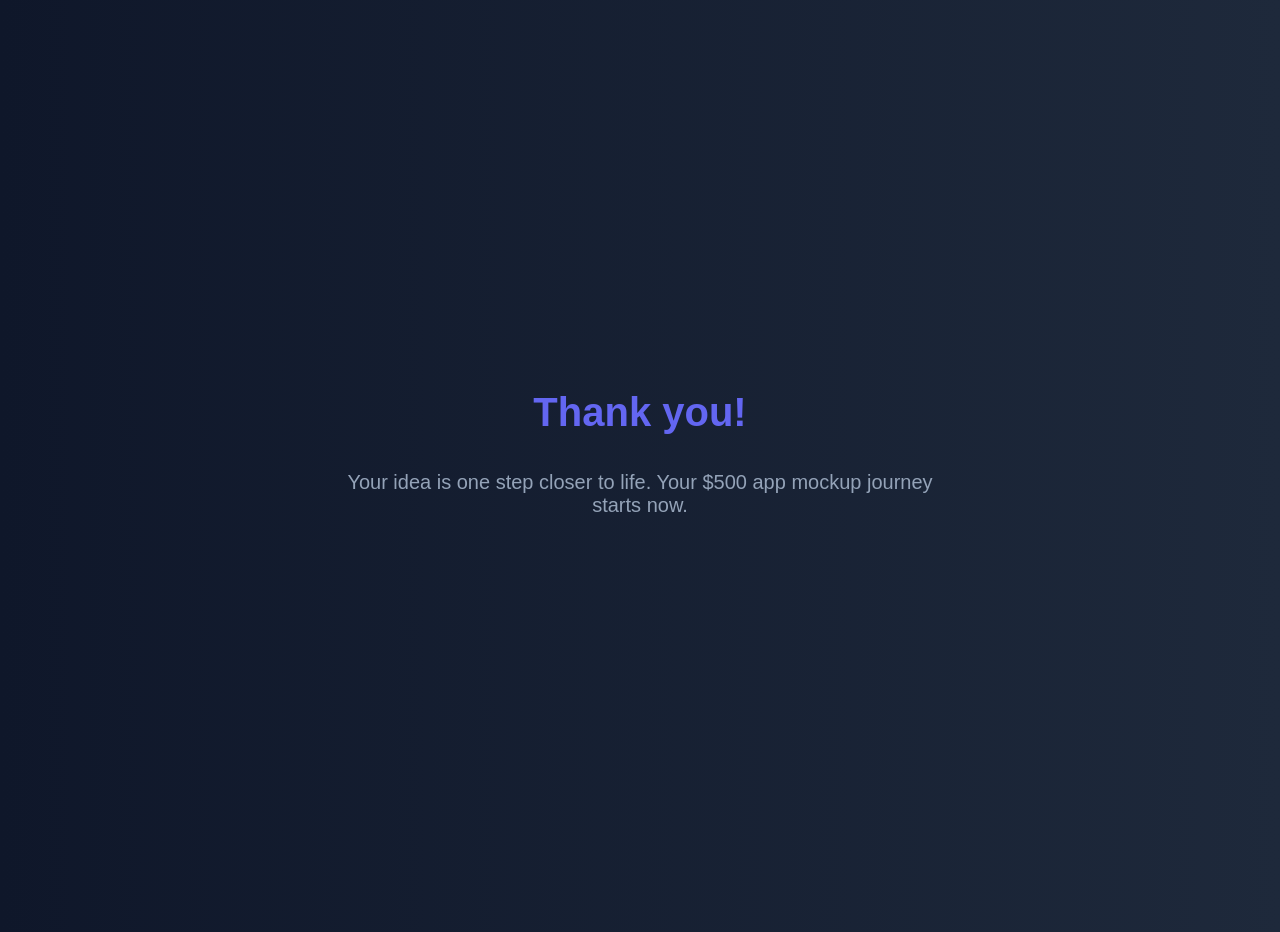
==== thankyou.html @ 79c554eb "Initial commit" ====
<!DOCTYPE html>
<html lang="en">
<head>
  <meta charset="UTF-8" />
  <meta name="viewport" content="width=device-width, initial-scale=1.0"/>
  <title>Thank You</title>
  <style>
    body {
      font-family: 'Roboto', sans-serif;
      background: linear-gradient(to right, #0f172a, #1e293b);
      color: #e2e8f0;
      display: flex;
      flex-direction: column;
      justify-content: center;
      align-items: center;
      height: 100vh;
      margin: 0;
      padding: 1rem;
      text-align: center;
    }
    h1 {
      font-size: 2.5rem;
      color: #6366f1;
      margin-bottom: 1rem;
    }
    p {
      font-size: 1.25rem;
      color: #94a3b8;
      max-width: 600px;
    }
    .cta-link {
      display: inline-block;
      margin-top: 2rem;
      background: linear-gradient(90deg, #ff4d4d, #ff9900);
      color: white;
      padding: 1rem 2rem;
      border-radius: 50px;
      text-decoration: none;
      font-size: 1.2rem;
      box-shadow: 0 6px 15px rgba(255, 77, 77, 0.4);
      transition: transform 0.2s ease, box-shadow 0.2s ease;
    }
    .cta-link:hover {
      transform: scale(1.05);
      box-shadow: 0 8px 20px rgba(255, 153, 0, 0.6);
    }
  </style>
</head>
<body>
  <h1>Thank you!</h1>
  <p>Your idea is one step closer to life. Your $500 app mockup journey starts now.</p>
  <div id="paypal-button-container-P-18B88962WG4128103NB4V5IY" style="margin-top: 2rem;"></div>
  <script src="https://www.paypal.com/sdk/js?client-id=AZ4Hibrfpm_VsJcvEUOvSpNElrrCrAApZO_xQQUenOel7INeEGnj31ap9cCn3e7zcHkMpQqUQMtfXRyT&vault=true&intent=subscription" data-sdk-integration-source="button-factory"></script>
  <script>
    paypal.Buttons({
        style: {
            shape: 'rect',
            color: 'gold',
            layout: 'vertical',
            label: 'subscribe'
        },
        createSubscription: function(data, actions) {
          return actions.subscription.create({
            plan_id: 'P-18B88962WG4128103NB4V5IY',
            quantity: 1
          });
        },
        onApprove: function(data, actions) {
          alert("Subscription successful! ID: " + data.subscriptionID);
        }
    }).render('#paypal-button-container-P-18B88962WG4128103NB4V5IY');
  </script>
</body>
</html>
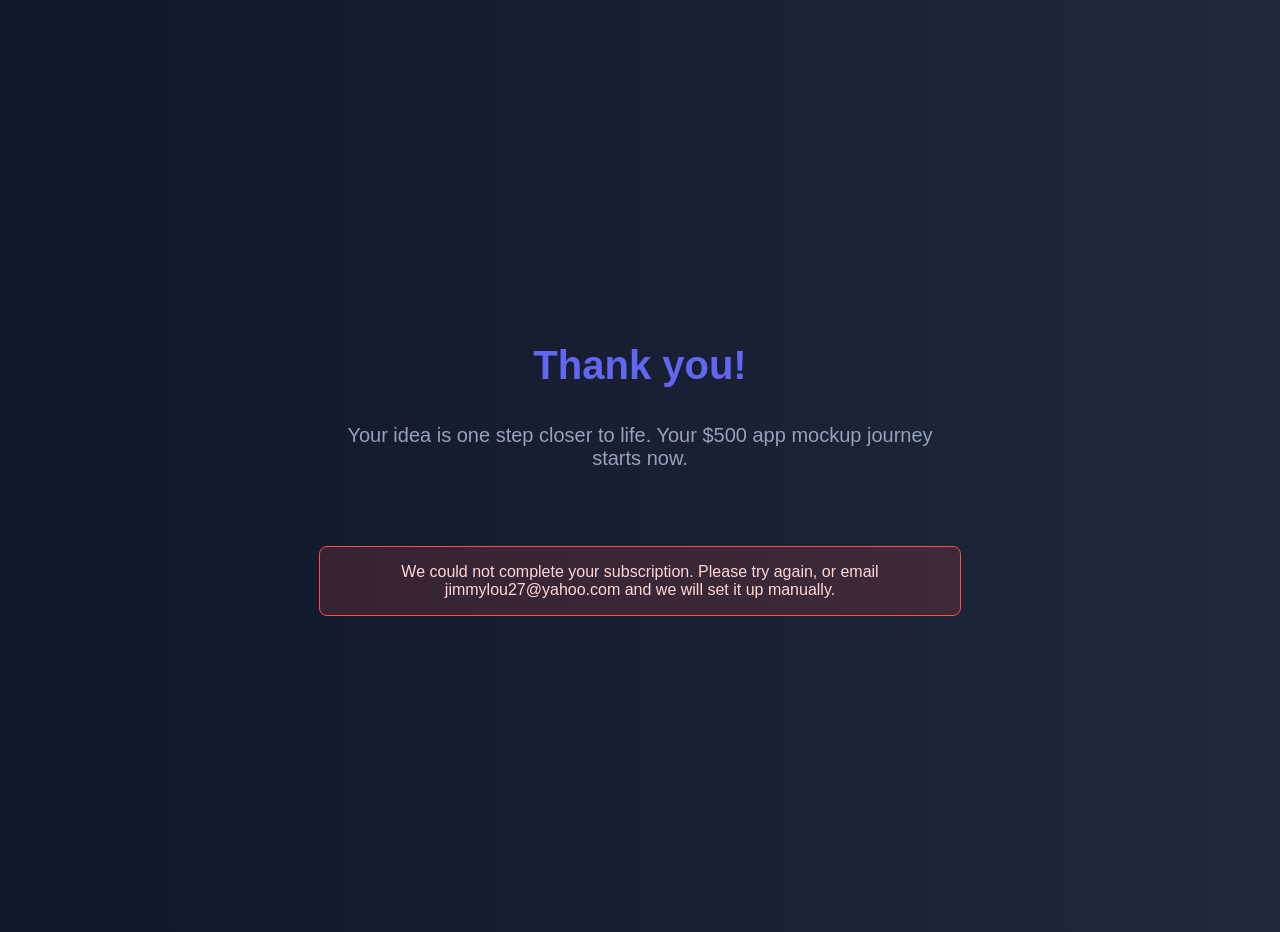
==== commit 5c43f05c: "Surface and propagate errors in form submission, PayPal flow, and image loads Co-Authored-By: Jimmy " ====
--- a/thankyou.html
+++ b/thankyou.html
@@ -44,31 +44,113 @@
       transform: scale(1.05);
       box-shadow: 0 8px 20px rgba(255, 153, 0, 0.6);
     }
+    .status {
+      margin-top: 1.5rem;
+      padding: 1rem 1.25rem;
+      border-radius: 8px;
+      max-width: 600px;
+      font-size: 1rem;
+    }
+    .status[hidden] {
+      display: none;
+    }
+    .status.error {
+      background: rgba(255, 77, 77, 0.15);
+      border: 1px solid #ff4d4d;
+      color: #ffd7d7;
+    }
+    .status.success {
+      background: rgba(34, 197, 94, 0.15);
+      border: 1px solid #22c55e;
+      color: #d7ffe6;
+    }
   </style>
 </head>
 <body>
   <h1>Thank you!</h1>
   <p>Your idea is one step closer to life. Your $500 app mockup journey starts now.</p>
   <div id="paypal-button-container-P-18B88962WG4128103NB4V5IY" style="margin-top: 2rem;"></div>
-  <script src="https://www.paypal.com/sdk/js?client-id=AZ4Hibrfpm_VsJcvEUOvSpNElrrCrAApZO_xQQUenOel7INeEGnj31ap9cCn3e7zcHkMpQqUQMtfXRyT&vault=true&intent=subscription" data-sdk-integration-source="button-factory"></script>
+  <div id="paypal-status" class="status" role="status" aria-live="polite" hidden></div>
+  <script src="https://www.paypal.com/sdk/js?client-id=AZ4Hibrfpm_VsJcvEUOvSpNElrrCrAApZO_xQQUenOel7INeEGnj31ap9cCn3e7zcHkMpQqUQMtfXRyT&vault=true&intent=subscription" data-sdk-integration-source="button-factory" id="paypal-sdk"></script>
   <script>
-    paypal.Buttons({
-        style: {
+    (function () {
+      var PLAN_ID = 'P-18B88962WG4128103NB4V5IY';
+      var CONTAINER = '#paypal-button-container-' + PLAN_ID;
+      var CONTACT = 'jimmylou27@yahoo.com';
+      var statusEl = document.getElementById('paypal-status');
+
+      function showStatus(kind, message) {
+        statusEl.className = 'status ' + kind;
+        statusEl.textContent = message;
+        statusEl.hidden = false;
+      }
+
+      function showFailure(context, error) {
+        console.error('PayPal subscription error (' + context + '):', error);
+        showStatus('error', 'We could not complete your subscription. Please try again, or email ' + CONTACT + ' and we will set it up manually.');
+      }
+
+      var sdk = document.getElementById('paypal-sdk');
+      sdk.addEventListener('error', function (event) {
+        showFailure('sdk-load', event);
+      });
+
+      function renderButtons() {
+        if (!window.paypal || !window.paypal.Buttons) {
+          showFailure('sdk-unavailable', new Error('PayPal SDK did not load'));
+          return;
+        }
+
+        var buttons = window.paypal.Buttons({
+          style: {
             shape: 'rect',
             color: 'gold',
             layout: 'vertical',
             label: 'subscribe'
-        },
-        createSubscription: function(data, actions) {
-          return actions.subscription.create({
-            plan_id: 'P-18B88962WG4128103NB4V5IY',
-            quantity: 1
-          });
-        },
-        onApprove: function(data, actions) {
-          alert("Subscription successful! ID: " + data.subscriptionID);
+          },
+          createSubscription: function (data, actions) {
+            statusEl.hidden = true;
+            var creation = actions.subscription.create({
+              plan_id: PLAN_ID,
+              quantity: 1
+            });
+            if (creation && typeof creation.catch === 'function') {
+              return creation.catch(function (error) {
+                showFailure('create-subscription', error);
+                throw error;
+              });
+            }
+            return creation;
+          },
+          onApprove: function (data) {
+            showStatus('success', 'Subscription successful! Your subscription ID is ' + data.subscriptionID + '. Keep it for your records.');
+          },
+          onCancel: function () {
+            showStatus('error', 'Subscription was cancelled before it completed. You can start again at any time.');
+          },
+          onError: function (error) {
+            showFailure('paypal-checkout', error);
+          }
+        });
+
+        try {
+          var rendered = buttons.render(CONTAINER);
+          if (rendered && typeof rendered.catch === 'function') {
+            rendered.catch(function (error) {
+              showFailure('render', error);
+            });
+          }
+        } catch (error) {
+          showFailure('render', error);
         }
-    }).render('#paypal-button-container-P-18B88962WG4128103NB4V5IY');
+      }
+
+      if (document.readyState === 'loading') {
+        document.addEventListener('DOMContentLoaded', renderButtons);
+      } else {
+        renderButtons();
+      }
+    })();
   </script>
 </body>
 </html>
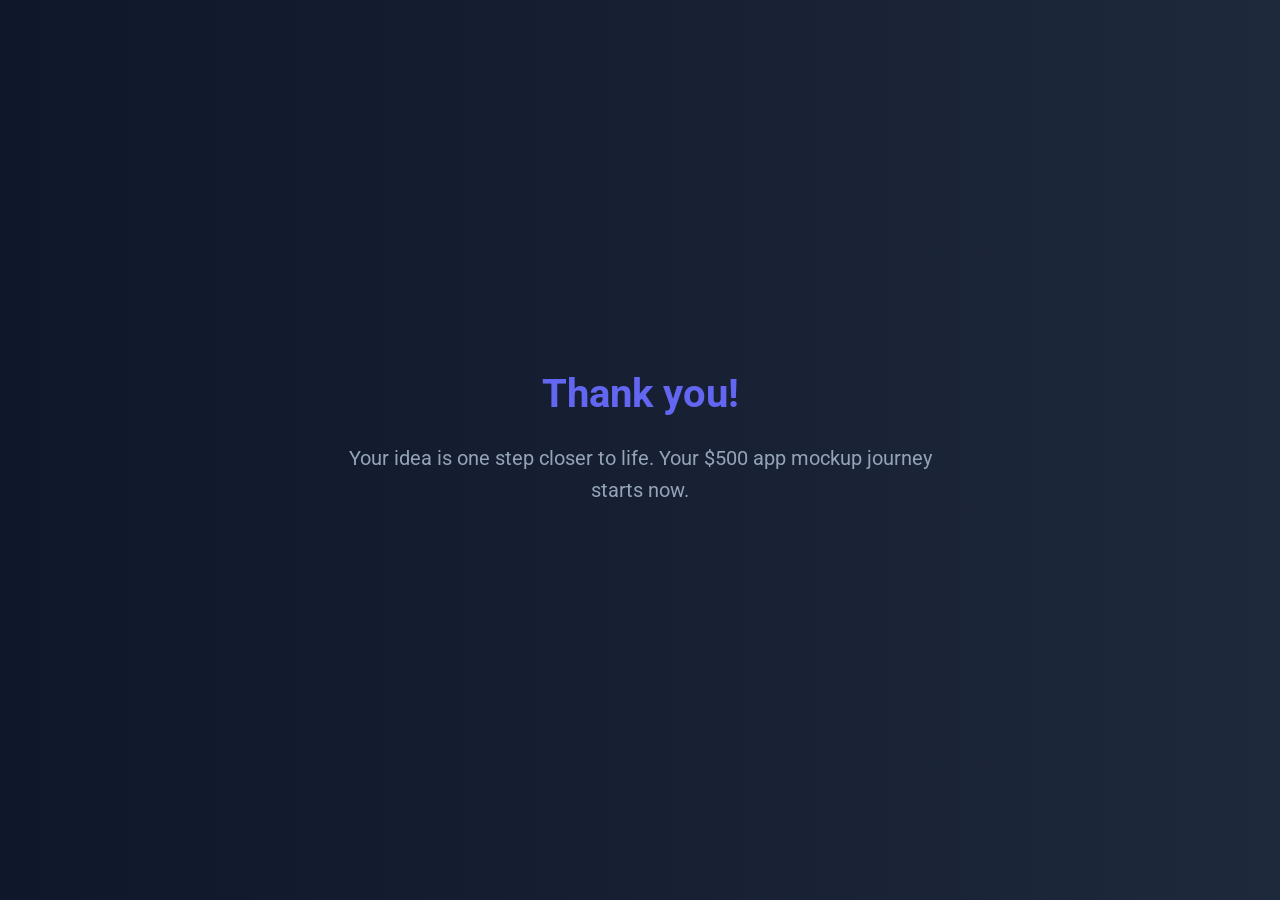
==== commit 7f1dce5a: "Extract shared CSS into assets/css and dedupe page styles Co-Authored-By: Jimmy Louis <jimmylou27@ya" ====
--- a/thankyou.html
+++ b/thankyou.html
@@ -4,153 +4,33 @@
   <meta charset="UTF-8" />
   <meta name="viewport" content="width=device-width, initial-scale=1.0"/>
   <title>Thank You</title>
-  <style>
-    body {
-      font-family: 'Roboto', sans-serif;
-      background: linear-gradient(to right, #0f172a, #1e293b);
-      color: #e2e8f0;
-      display: flex;
-      flex-direction: column;
-      justify-content: center;
-      align-items: center;
-      height: 100vh;
-      margin: 0;
-      padding: 1rem;
-      text-align: center;
-    }
-    h1 {
-      font-size: 2.5rem;
-      color: #6366f1;
-      margin-bottom: 1rem;
-    }
-    p {
-      font-size: 1.25rem;
-      color: #94a3b8;
-      max-width: 600px;
-    }
-    .cta-link {
-      display: inline-block;
-      margin-top: 2rem;
-      background: linear-gradient(90deg, #ff4d4d, #ff9900);
-      color: white;
-      padding: 1rem 2rem;
-      border-radius: 50px;
-      text-decoration: none;
-      font-size: 1.2rem;
-      box-shadow: 0 6px 15px rgba(255, 77, 77, 0.4);
-      transition: transform 0.2s ease, box-shadow 0.2s ease;
-    }
-    .cta-link:hover {
-      transform: scale(1.05);
-      box-shadow: 0 8px 20px rgba(255, 153, 0, 0.6);
-    }
-    .status {
-      margin-top: 1.5rem;
-      padding: 1rem 1.25rem;
-      border-radius: 8px;
-      max-width: 600px;
-      font-size: 1rem;
-    }
-    .status[hidden] {
-      display: none;
-    }
-    .status.error {
-      background: rgba(255, 77, 77, 0.15);
-      border: 1px solid #ff4d4d;
-      color: #ffd7d7;
-    }
-    .status.success {
-      background: rgba(34, 197, 94, 0.15);
-      border: 1px solid #22c55e;
-      color: #d7ffe6;
-    }
-  </style>
+  <link href="https://fonts.googleapis.com/css2?family=Roboto:wght@400;500;700&display=swap" rel="stylesheet">
+  <link rel="stylesheet" href="assets/css/base.css">
+  <link rel="stylesheet" href="assets/css/thankyou.css">
 </head>
 <body>
   <h1>Thank you!</h1>
   <p>Your idea is one step closer to life. Your $500 app mockup journey starts now.</p>
   <div id="paypal-button-container-P-18B88962WG4128103NB4V5IY" style="margin-top: 2rem;"></div>
-  <div id="paypal-status" class="status" role="status" aria-live="polite" hidden></div>
-  <script src="https://www.paypal.com/sdk/js?client-id=AZ4Hibrfpm_VsJcvEUOvSpNElrrCrAApZO_xQQUenOel7INeEGnj31ap9cCn3e7zcHkMpQqUQMtfXRyT&vault=true&intent=subscription" data-sdk-integration-source="button-factory" id="paypal-sdk"></script>
+  <script src="https://www.paypal.com/sdk/js?client-id=AZ4Hibrfpm_VsJcvEUOvSpNElrrCrAApZO_xQQUenOel7INeEGnj31ap9cCn3e7zcHkMpQqUQMtfXRyT&vault=true&intent=subscription" data-sdk-integration-source="button-factory"></script>
   <script>
-    (function () {
-      var PLAN_ID = 'P-18B88962WG4128103NB4V5IY';
-      var CONTAINER = '#paypal-button-container-' + PLAN_ID;
-      var CONTACT = 'jimmylou27@yahoo.com';
-      var statusEl = document.getElementById('paypal-status');
-
-      function showStatus(kind, message) {
-        statusEl.className = 'status ' + kind;
-        statusEl.textContent = message;
-        statusEl.hidden = false;
-      }
-
-      function showFailure(context, error) {
-        console.error('PayPal subscription error (' + context + '):', error);
-        showStatus('error', 'We could not complete your subscription. Please try again, or email ' + CONTACT + ' and we will set it up manually.');
-      }
-
-      var sdk = document.getElementById('paypal-sdk');
-      sdk.addEventListener('error', function (event) {
-        showFailure('sdk-load', event);
-      });
-
-      function renderButtons() {
-        if (!window.paypal || !window.paypal.Buttons) {
-          showFailure('sdk-unavailable', new Error('PayPal SDK did not load'));
-          return;
-        }
-
-        var buttons = window.paypal.Buttons({
-          style: {
+    paypal.Buttons({
+        style: {
             shape: 'rect',
             color: 'gold',
             layout: 'vertical',
             label: 'subscribe'
-          },
-          createSubscription: function (data, actions) {
-            statusEl.hidden = true;
-            var creation = actions.subscription.create({
-              plan_id: PLAN_ID,
-              quantity: 1
-            });
-            if (creation && typeof creation.catch === 'function') {
-              return creation.catch(function (error) {
-                showFailure('create-subscription', error);
-                throw error;
-              });
-            }
-            return creation;
-          },
-          onApprove: function (data) {
-            showStatus('success', 'Subscription successful! Your subscription ID is ' + data.subscriptionID + '. Keep it for your records.');
-          },
-          onCancel: function () {
-            showStatus('error', 'Subscription was cancelled before it completed. You can start again at any time.');
-          },
-          onError: function (error) {
-            showFailure('paypal-checkout', error);
-          }
-        });
-
-        try {
-          var rendered = buttons.render(CONTAINER);
-          if (rendered && typeof rendered.catch === 'function') {
-            rendered.catch(function (error) {
-              showFailure('render', error);
-            });
-          }
-        } catch (error) {
-          showFailure('render', error);
+        },
+        createSubscription: function(data, actions) {
+          return actions.subscription.create({
+            plan_id: 'P-18B88962WG4128103NB4V5IY',
+            quantity: 1
+          });
+        },
+        onApprove: function(data, actions) {
+          alert("Subscription successful! ID: " + data.subscriptionID);
         }
-      }
-
-      if (document.readyState === 'loading') {
-        document.addEventListener('DOMContentLoaded', renderButtons);
-      } else {
-        renderButtons();
-      }
-    })();
+    }).render('#paypal-button-container-P-18B88962WG4128103NB4V5IY');
   </script>
 </body>
 </html>
--- a/assets/css/base.css
+++ b/assets/css/base.css
@@ -0,0 +1,68 @@
+/* Design tokens and styles shared by every page. */
+:root {
+  --color-bg-start: #0f172a;
+  --color-bg-end: #1e293b;
+  --color-surface: #1e293b;
+  --color-text: #e2e8f0;
+  --color-text-muted: #94a3b8;
+  --color-accent: #6366f1;
+  --color-accent-strong: #8b5cf6;
+  --color-accent-soft: #a5b4fc;
+  --color-accent-softer: #c7d2fe;
+  --color-danger: #ff4d4d;
+  --color-warning: #ff9900;
+
+  --gradient-page: linear-gradient(to right, var(--color-bg-start), var(--color-bg-end));
+  --gradient-brand: linear-gradient(135deg, var(--color-accent), var(--color-accent-strong));
+  --gradient-cta: linear-gradient(90deg, var(--color-danger), var(--color-warning));
+
+  --radius-md: 8px;
+  --radius-lg: 12px;
+  --radius-pill: 50px;
+
+  --font-body: 'Roboto', sans-serif;
+  --transition-lift: transform 0.2s ease, box-shadow 0.2s ease;
+}
+
+* {
+  margin: 0;
+  padding: 0;
+  box-sizing: border-box;
+}
+
+body {
+  font-family: var(--font-body);
+  background: var(--gradient-page);
+  color: var(--color-text);
+  line-height: 1.6;
+}
+
+/* Raised panel on the page background. */
+.card {
+  background: var(--color-surface);
+  color: var(--color-text);
+  padding: 1.5rem;
+  border-radius: var(--radius-lg);
+}
+
+/* Gradient pill call to action, used as both a link and a button. */
+.cta-button {
+  display: inline-block;
+  padding: 1rem 2rem;
+  background: var(--gradient-cta);
+  color: #fff;
+  border: none;
+  border-radius: var(--radius-pill);
+  font-size: 1.25rem;
+  text-align: center;
+  text-decoration: none;
+  white-space: nowrap;
+  cursor: pointer;
+  box-shadow: 0 6px 15px rgba(255, 77, 77, 0.4);
+  transition: var(--transition-lift);
+}
+
+.cta-button:hover {
+  transform: scale(1.05);
+  box-shadow: 0 8px 20px rgba(255, 153, 0, 0.6);
+}
--- a/assets/css/thankyou.css
+++ b/assets/css/thankyou.css
@@ -0,0 +1,22 @@
+/* Styles specific to the post-submission thank you page. */
+body {
+  display: flex;
+  flex-direction: column;
+  justify-content: center;
+  align-items: center;
+  height: 100vh;
+  padding: 1rem;
+  text-align: center;
+}
+
+h1 {
+  font-size: 2.5rem;
+  color: var(--color-accent);
+  margin-bottom: 1rem;
+}
+
+p {
+  font-size: 1.25rem;
+  color: var(--color-text-muted);
+  max-width: 600px;
+}
